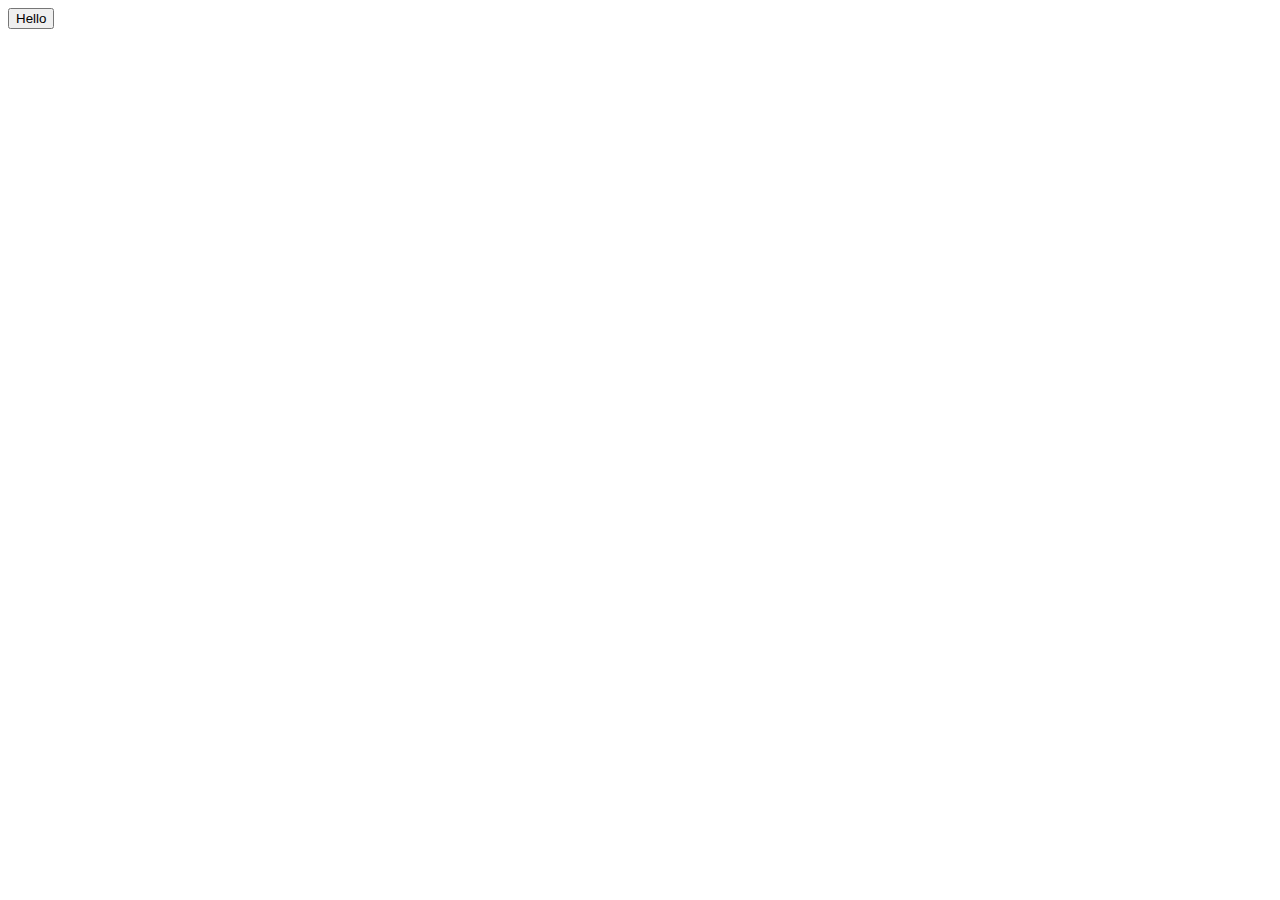
==== index.html @ 526a3aa7 "commit" ====
<!DOCTYPE html>
<html lang="en">
<head>
    <meta charset="UTF-8">
    <meta http-equiv="X-UA-Compatible" content="IE=edge">
    <meta name="viewport" content="width=device-width, initial-scale=1.0">
    <title>Document</title>
</head>
<body>
    <button>Hello</button>
</body>
</html>
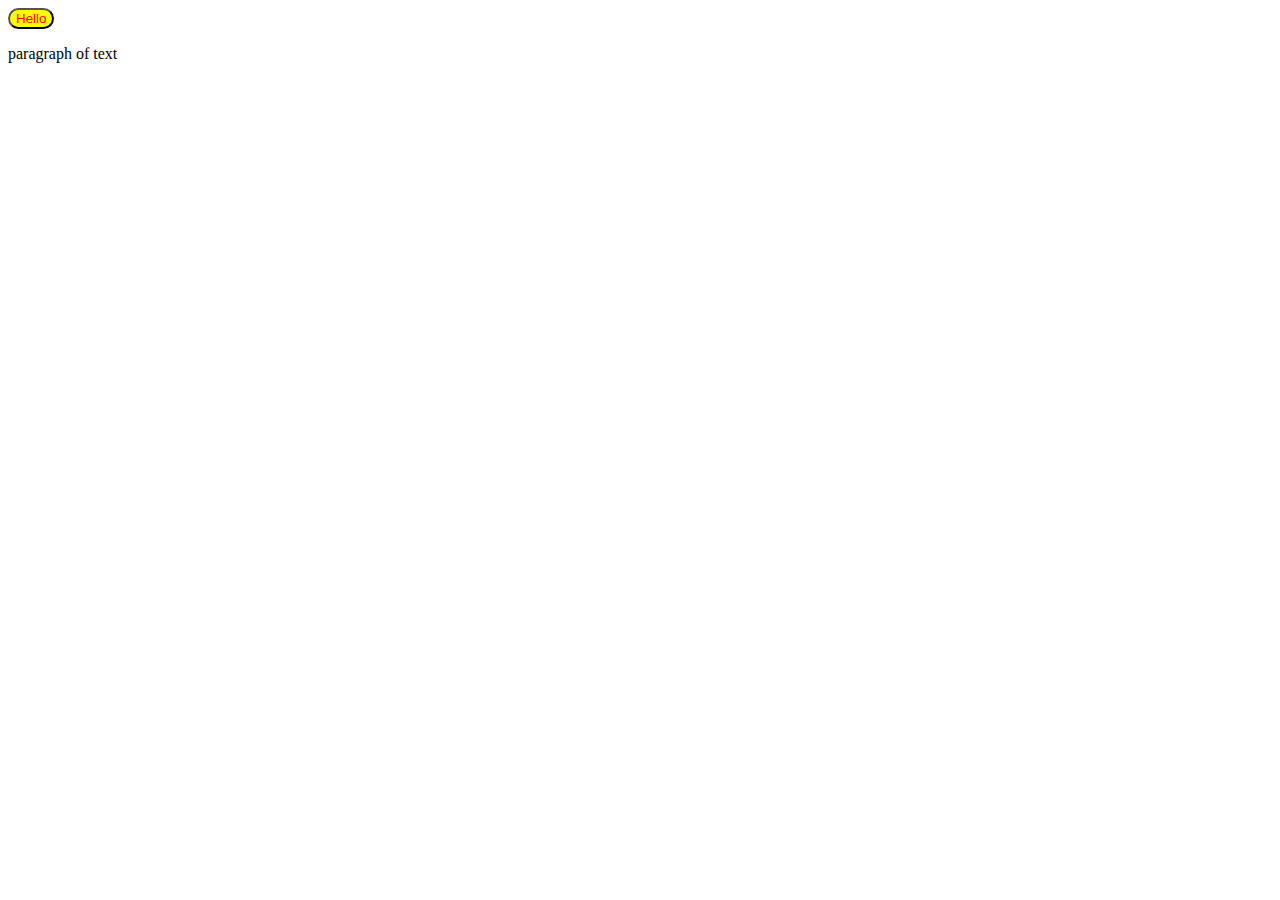
==== commit f3b9d307: "commit" ====
--- a/index.html
+++ b/index.html
@@ -4,9 +4,11 @@
     <meta charset="UTF-8">
     <meta http-equiv="X-UA-Compatible" content="IE=edge">
     <meta name="viewport" content="width=device-width, initial-scale=1.0">
+    <link rel="stylesheet" href="style.css">
     <title>Document</title>
 </head>
 <body>
     <button>Hello</button>
+    <p>paragraph of text</p>
 </body>
 </html>--- a/style.css
+++ b/style.css
@@ -0,0 +1,5 @@
+button {
+    color: red;
+    background-color: yellow;
+    border-radius: 2cm;
+}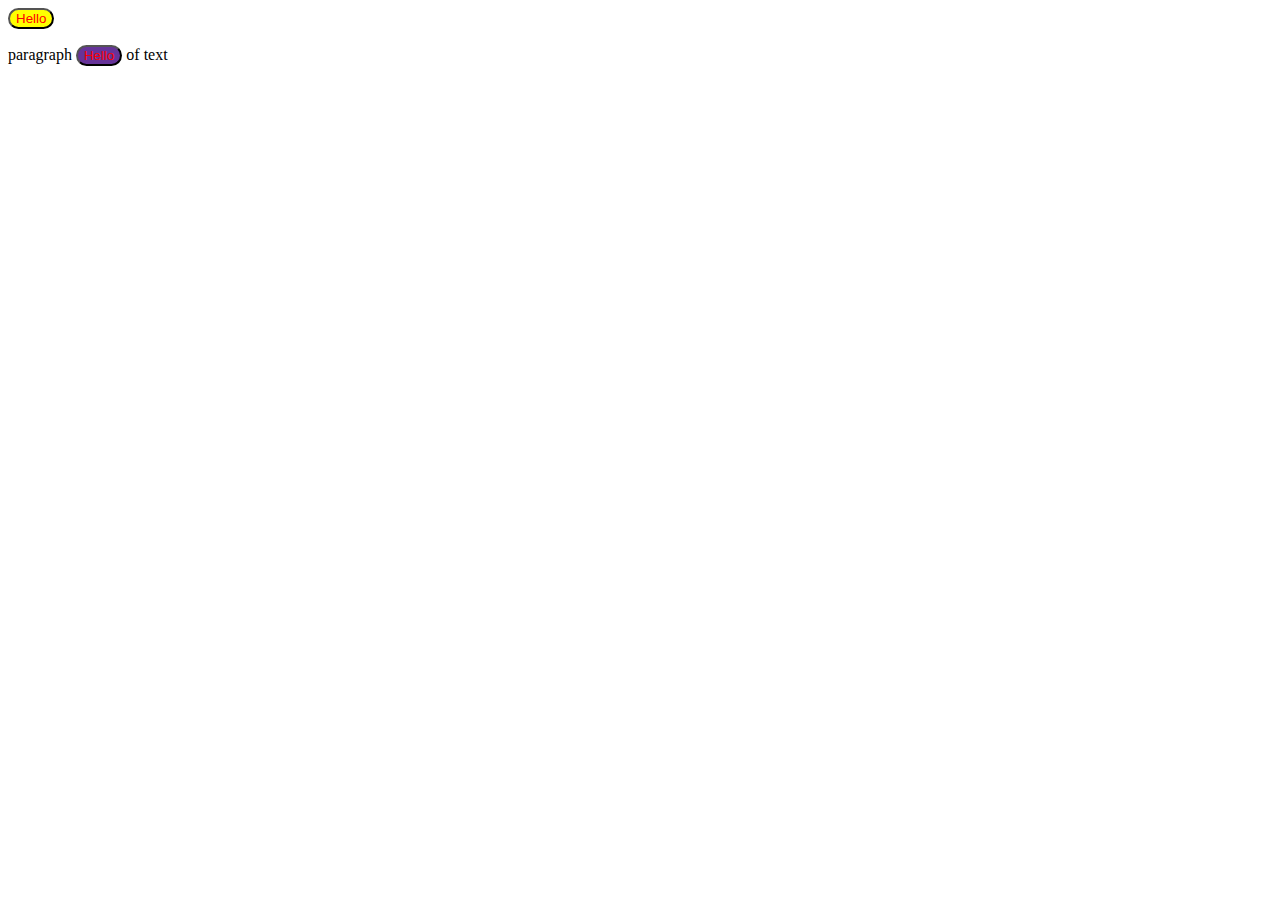
==== commit 90813d5d: "added css" ====
--- a/index.html
+++ b/index.html
@@ -8,7 +8,7 @@
     <title>Document</title>
 </head>
 <body>
-    <button>Hello</button>
-    <p>paragraph of text</p>
+    <button title="cool">Hello</button>
+    <p>paragraph <button class="hello-paragraph">Hello</button> of text</p>
 </body>
 </html>--- a/style.css
+++ b/style.css
@@ -2,4 +2,8 @@
     color: red;
     background-color: yellow;
     border-radius: 2cm;
+}
+
+.hello-paragraph {
+    background-color: rebeccapurple;
 }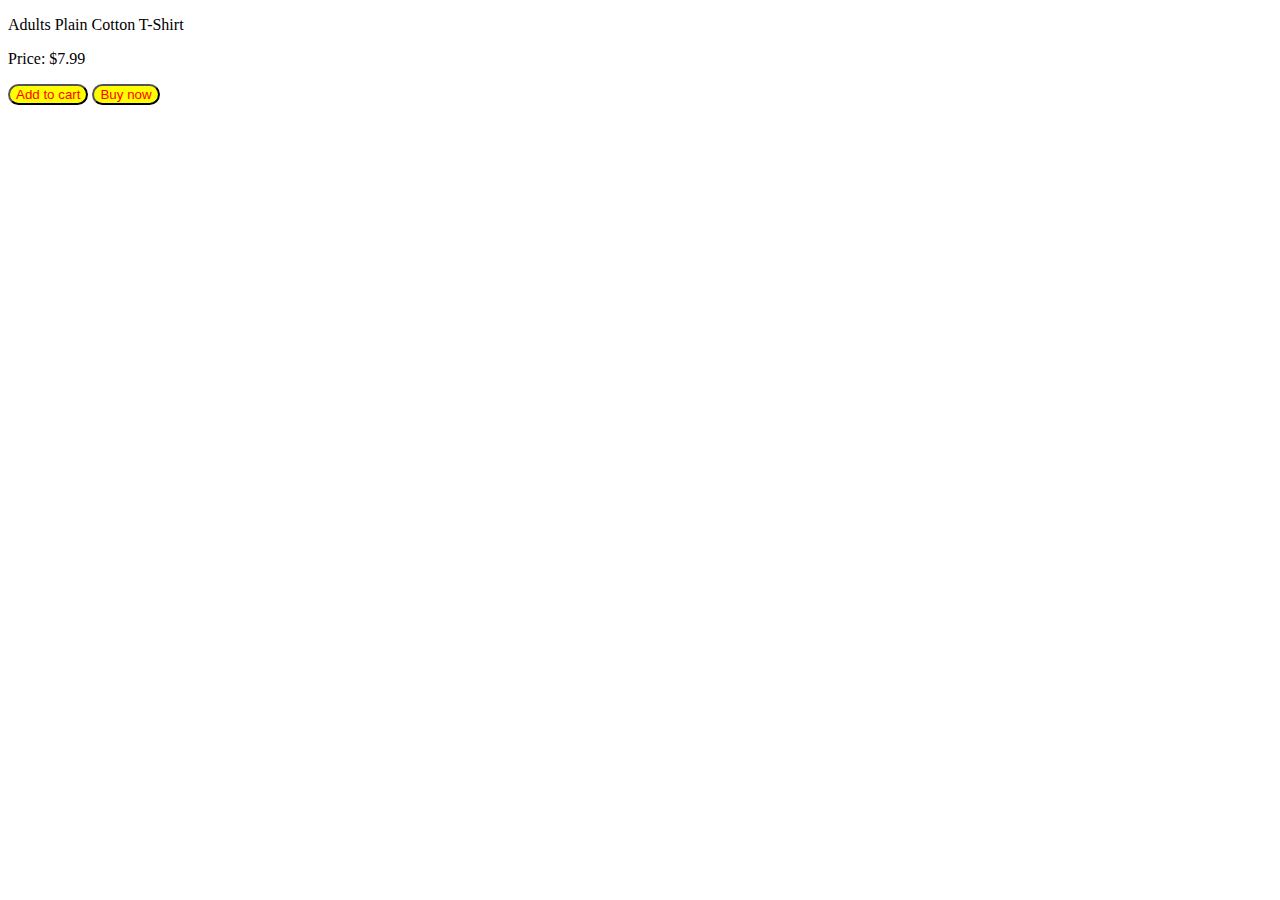
==== commit 0ef88584: "commit" ====
--- a/index.html
+++ b/index.html
@@ -4,11 +4,16 @@
     <meta charset="UTF-8">
     <meta http-equiv="X-UA-Compatible" content="IE=edge">
     <meta name="viewport" content="width=device-width, initial-scale=1.0">
+    <script defer src="script.js"></script>
     <link rel="stylesheet" href="style.css">
     <title>Document</title>
 </head>
 <body>
-    <button title="cool">Hello</button>
-    <p>paragraph <button class="hello-paragraph">Hello</button> of text</p>
+    <p>Adults Plain Cotton T-Shirt</p>
+
+    <p>Price: $7.99</p>
+
+    <button>Add to cart</button>
+    <button id="buy-button">Buy now</button>
 </body>
 </html>